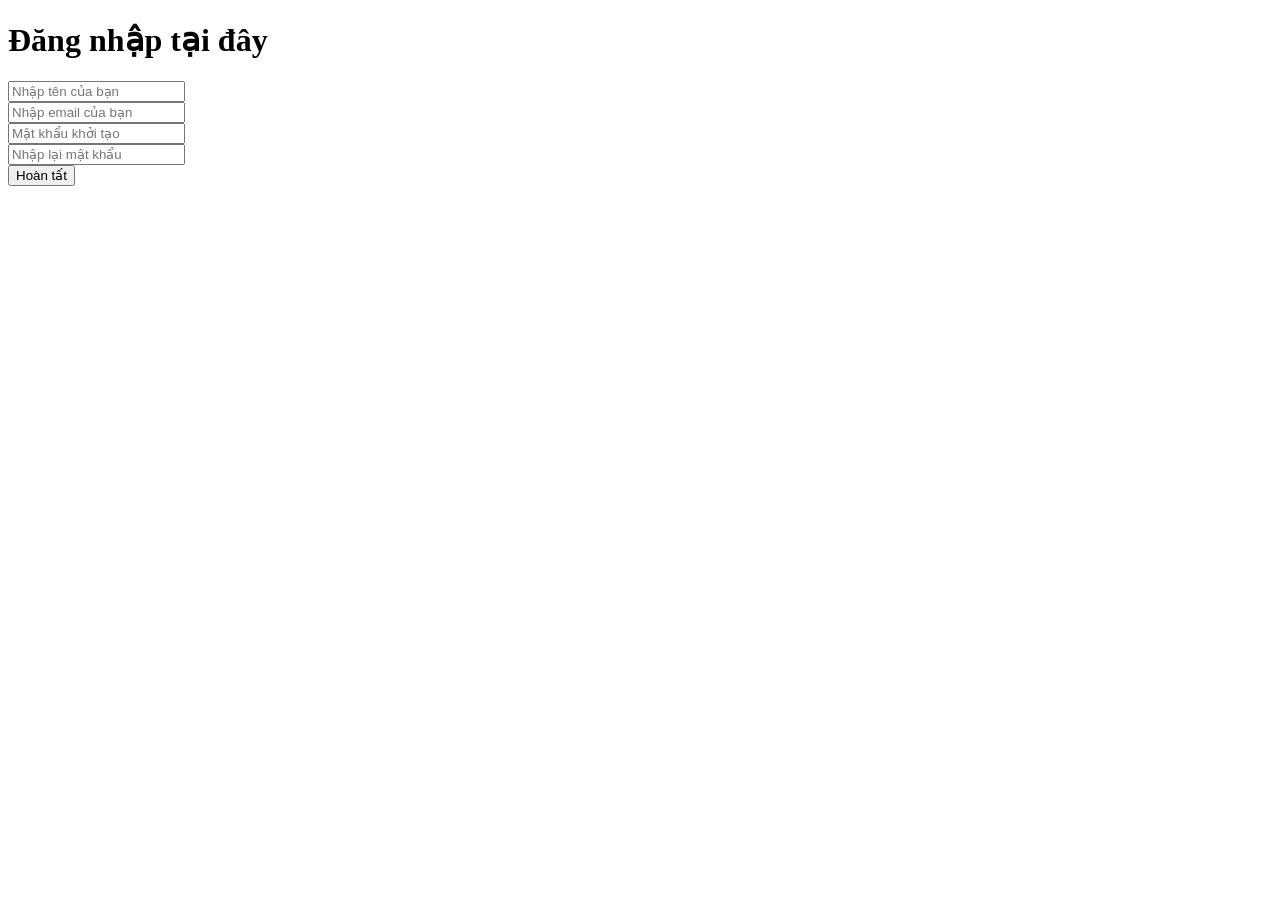
==== AccountLogIn.html @ 88f1fcf5 "Lập trình account" ====
<!DOCTYPE html>
<html>
<head>
    <link rel="stylesheet" href="Acstylesheet.css">


</head>
<h1> Đăng nhập tại đây</h1>
<div class="information">
    <form>
    <div>
         <input required type="text" name = "Tên" id ="username" placeholder="Nhập tên của bạn"
    </div> 
    <div>
        <input required type="text" name="Email" id = "email" placeholder="Nhập email của bạn"
    </div>
    <div>
        <input required type="text" name="password" id ="password" placeholder="Mật khẩu khởi tạo"
    </div>
    <div>
        <input required type="text" name="re-password" id ="re-password" placeholder="Nhập lại mật khẩu"
    </div>
    <div id = "submitIn4"> <button type="submit">Hoàn tất</button></div>
</div>













</html>
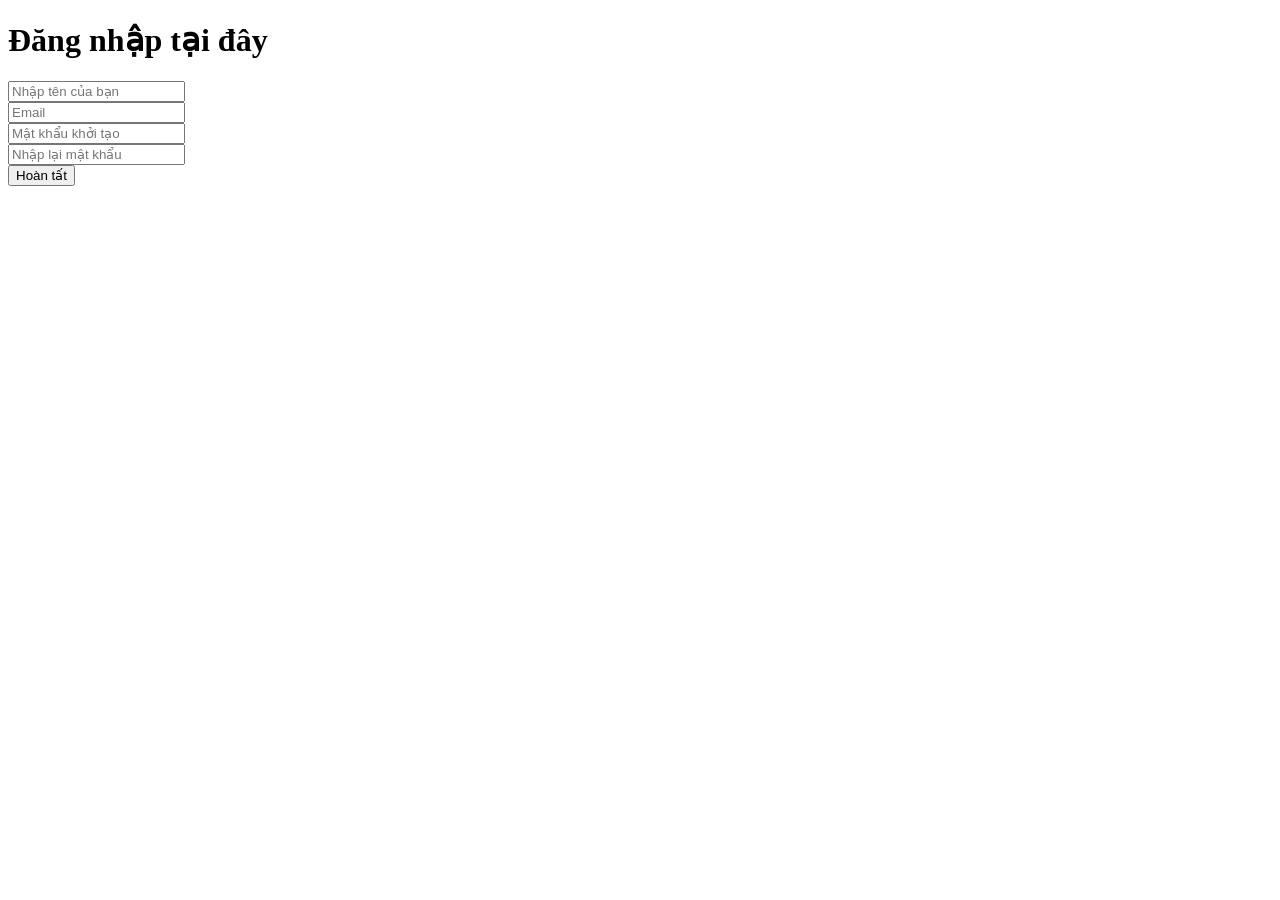
==== commit a39da92f: "Update AccountLogIn.html" ====
--- a/AccountLogIn.html
+++ b/AccountLogIn.html
@@ -12,7 +12,7 @@
          <input required type="text" name = "Tên" id ="username" placeholder="Nhập tên của bạn"
     </div> 
     <div>
-        <input required type="text" name="Email" id = "email" placeholder="Nhập email của bạn"
+        <input required type="text" name="Email" id = "email" placeholder="Email"
     </div>
     <div>
         <input required type="text" name="password" id ="password" placeholder="Mật khẩu khởi tạo"
@@ -35,4 +35,4 @@
 
 
 
-</html>+</html>
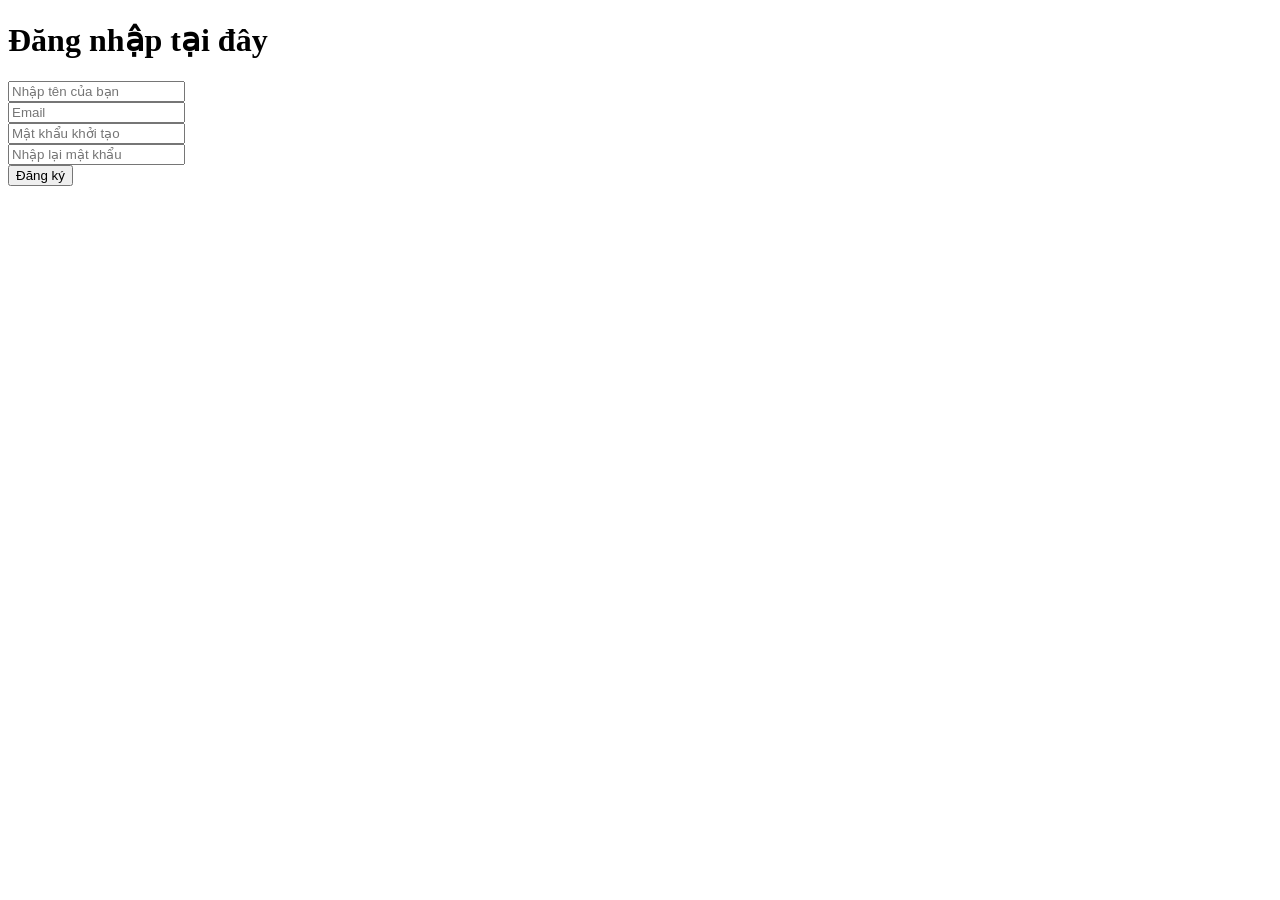
==== commit 0438c1d9: "Update AccountLogIn.html" ====
--- a/AccountLogIn.html
+++ b/AccountLogIn.html
@@ -20,7 +20,7 @@
     <div>
         <input required type="text" name="re-password" id ="re-password" placeholder="Nhập lại mật khẩu"
     </div>
-    <div id = "submitIn4"> <button type="submit">Hoàn tất</button></div>
+    <div id = "submitIn4"> <button oneclick="dangky()" type="submit">Đăng ký</button></div>
 </div>
 
 
